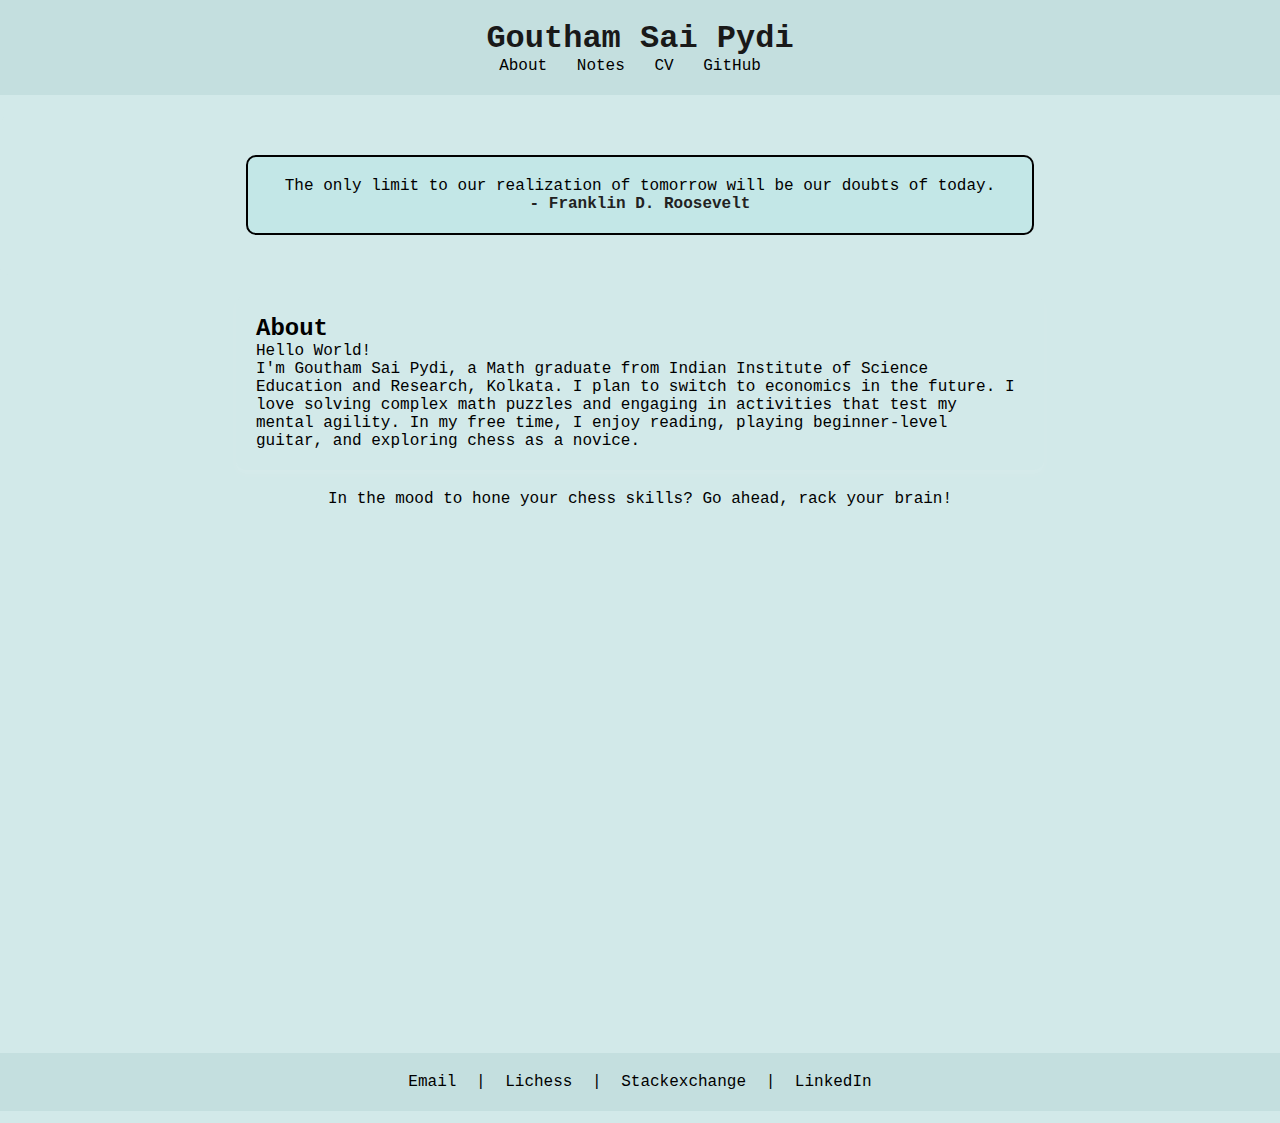
==== index.html @ f70083a9 "Update index.html" ====
<!DOCTYPE html>
<html lang="en">
<head> 
    <meta charset="UTF-8">
    <meta name="viewport" content="width=device-width, initial-scale=1.0">
    <title>Goutham</title>
    <link rel="stylesheet" href="styles.css">
    <link rel="icon" href="favicon_2.ico" type="image/x-icon"
    
    </head> 
<body>  
    <header id="header">
        <h1>Goutham Sai Pydi</h1>
        <nav> 
            <ul>
                <li><a href="#about">About</a></li>
                <li><a href="notes.html">Notes</a></li>
                <li><a href="https://gouthamsaipydi.github.io/CV.pdf" target="_blank">CV</a></li>
                <li><a href="https://github.com/gouthamsaipydi" target="_blank">GitHub</a></li>
            </ul> 
        </nav>
    </header>

     
    </header> 
    
    <section id="quote" class="quote-section">
        <div id="quote-box" class="quote-box">
            <!-- Default quote -->
            "The only way to do great work is to love what you do." - Steve Jobs
        </div>
    </section>
    
    <section id="about" class="card">
        <h2>About</h2>
        <p>Hello World!
        </p><p>I'm Goutham Sai Pydi, a Math graduate from Indian Institute of Science Education and Research, Kolkata. I plan to switch to economics in the future. I love solving complex math puzzles and engaging in activities that test my mental agility. In my free time, I enjoy reading, playing beginner-level guitar, and exploring chess as a novice.</p>
        </section>
 
    <body>
        <p>
            In the mood to hone your chess skills? Go ahead, rack your brain! 
        </p>
        <div class="iframe-container">
            
            <!-- Add the iframe to embed the Chess Tactics website -->
            <iframe src="https://livetactics.chessbase.com" width="500" height="540" frameborder="0"></iframe>
        </div>
    </body>

    <footer class="footer">
        <p>
            <a href="mailto:saigouthampydi@gmail.com">Email</a> |
            <a href="https://lichess.org/@/lavangam" target="_blank">Lichess</a> |
            <a href="https://economics.stackexchange.com/users/44708/sgp" target="_blank">Stackexchange</a> |
            <a href="https://www.linkedin.com/in/sai-goutham-pydi-105a89202/" target="_blank">LinkedIn</a>
          </p>
    </footer>

    <script src="script.js"></script>
</body>
</html>
---- styles.css ----
* {
    padding: 0px;
    margin: 0px;
    font-family: "Fira Sans", "Fira Mono", monospace;
}

body {
    font-family: Arial, sans-serif;
    background-color: #D2E9E9;
    color: #000000; /* Text color */
    text-align: center;
}

#about {
  flex: 1;
}

#about h2, 
#about p {
  text-align: left;
}


        /* Style for the name */
        .name {
          font-size: 24px;
          font-weight: bold;
          margin-left: 20px;
        }
        
        /* Style for the navigation */
        .navigation {
          margin-right: 20px;
        }
        
        .navigation a {
          color: #fff;
          text-decoration: none;
          margin-left: 20px;
        }
        
        /* Style for the main content */
        .content {
          margin-top: 60px; /* Adjust according to the banner height */
          /* Add additional styles as needed */
        }

        header {
            background-color: #C4DFDF;
            color: #191919;
            padding: 20px 0;
            text-align: center;
        }

        header a:hover {
            color: #266fb4; /* Change to your preferred hover color */
          }
    
nav ul {
    list-style-type: none;
    margin: 0;
    padding: 0;
}

nav ul li {
    display: inline;
    margin-right: 20px;
}

nav ul li a {
    text-decoration: none;
    color: #000000;
    font-size: 16px;
}

#global-container {
    width: 100%; /* Full width of the viewport */
    text-align: center; /* Center-align child elements */
}


.container {
  display: flex;
  align-items: flex-start;
}

section {
  padding: 20px;
  margin: 20px 0;
  background-color: #D2E9E9; 
  border-radius: 10px; /* Rounded corners */
  display: block; /* Ensure sections are block-level elements */
}


#quote-box {
    max-width: 60%;
    width: auto;
    margin: 20px auto; /* Center the quote box horizontally */
    padding: 20px; /* Add padding to the quote box */
    background-color: #c3e7e7; /*  */
    cursor: pointer;
    border-radius: 10px; /* Rounded corners */
    border: 2px solid #000000; /* Dark border */
    text-align: center; /* Center-align text inside the quote box */
}

#quote-box:hover {
    background-color: #cef7f7; /* Slightly lighter grey background on hover */
}

#quote-text {
    overflow: hidden;
    white-space: nowrap;
}

.quote-author {
  color: #222222; /* Grey text color for the author */
  font-weight: bold; /* Bold font for the author */
}

.card {
  max-width: 60%;
  width: auto;
  margin: 20px auto; /* Center the card horizontally */
  padding: 20px; /* Add padding to the card */
  background-color: #D2E9E9; /* Background color */
  border-radius: 10px; /* Rounded corners */
  box-shadow: 0 4px 8px rgba(255, 255, 255, 0.1); /* Add a subtle shadow for the card effect */
  text-align: left; /* Left-align text inside the card */
}

/* Media Query for smaller screens */
@media (max-width: 600px) {
    #quote-box {
        padding: 15px;
        font-size: 0.9em;
    }

    #quote-text {
        font-size: 1.2em;
    }

    .quote-author {
        font-size: 0.9em;
    }
}



.footer {
    background-color: #C4DFDF;
    color: #000000;
    text-align: center;
    padding: 20px 0;
}

.footer .icons {
    margin: 10px 0;
}

  .footer a {
    color: #000000;
    text-decoration: none;
    margin: 0 10px;
  }

  .footer a:hover {
    color: #266fb4; /* Change to your preferred hover color */
  }
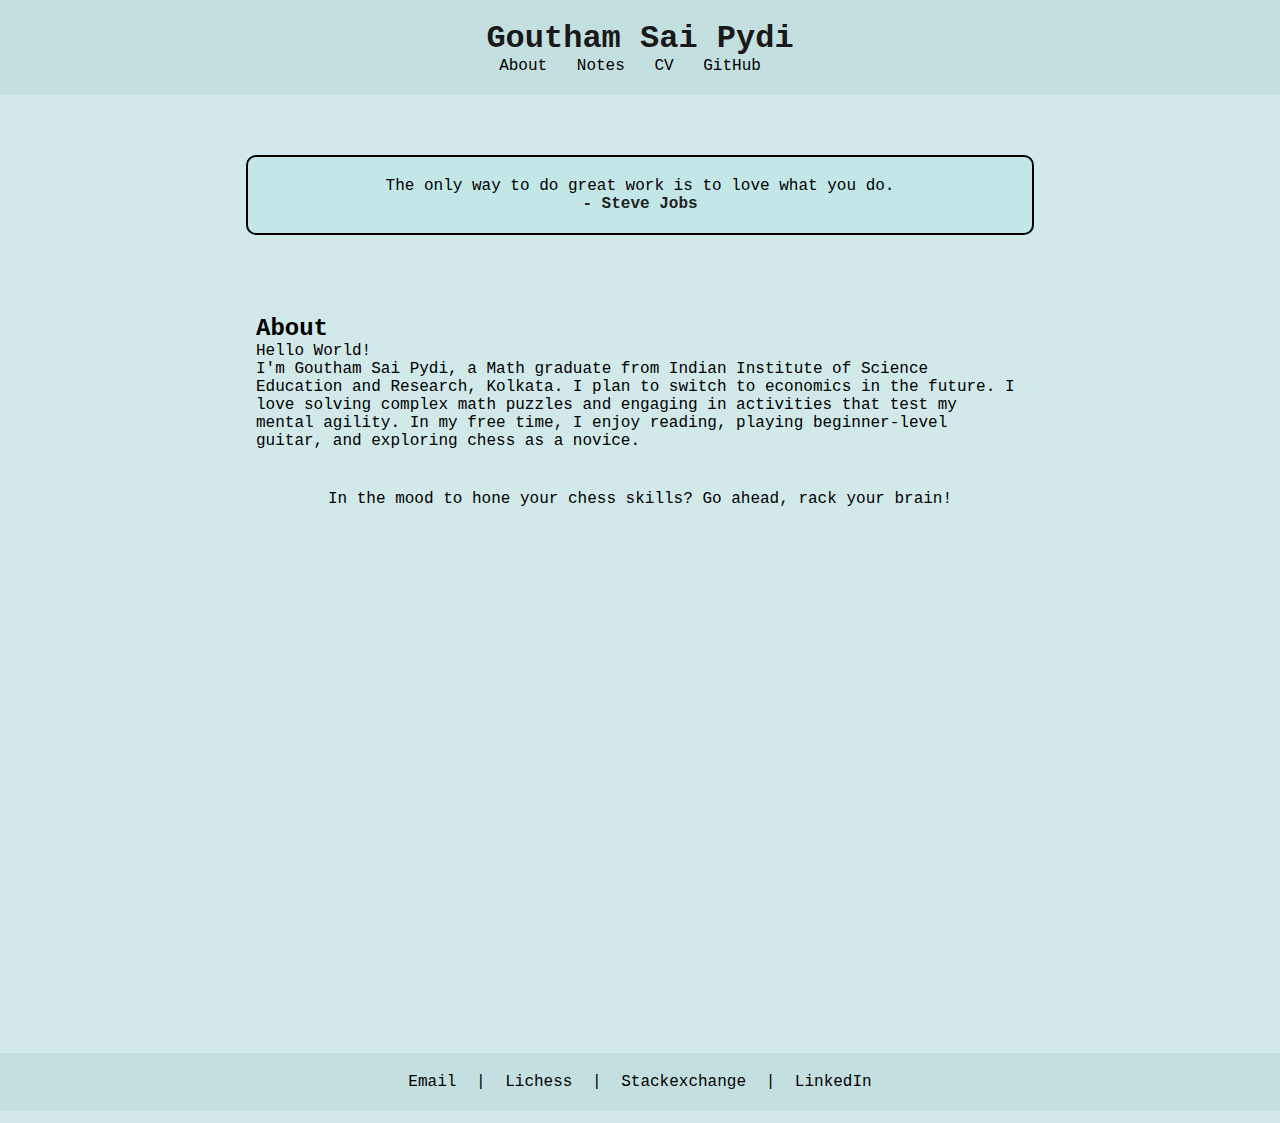
==== commit 3918674a: "Update index.html" ====
--- a/index.html
+++ b/index.html
@@ -14,7 +14,7 @@
         <nav> 
             <ul>
                 <li><a href="#about">About</a></li>
-                <li><a href="notes.html">Notes</a></li>
+                <li><a href="https://github.com/gouthamsaipydi/notes/blob/main/index.html">Notes</a></li>
                 <li><a href="https://gouthamsaipydi.github.io/CV.pdf" target="_blank">CV</a></li>
                 <li><a href="https://github.com/gouthamsaipydi" target="_blank">GitHub</a></li>
             </ul> 
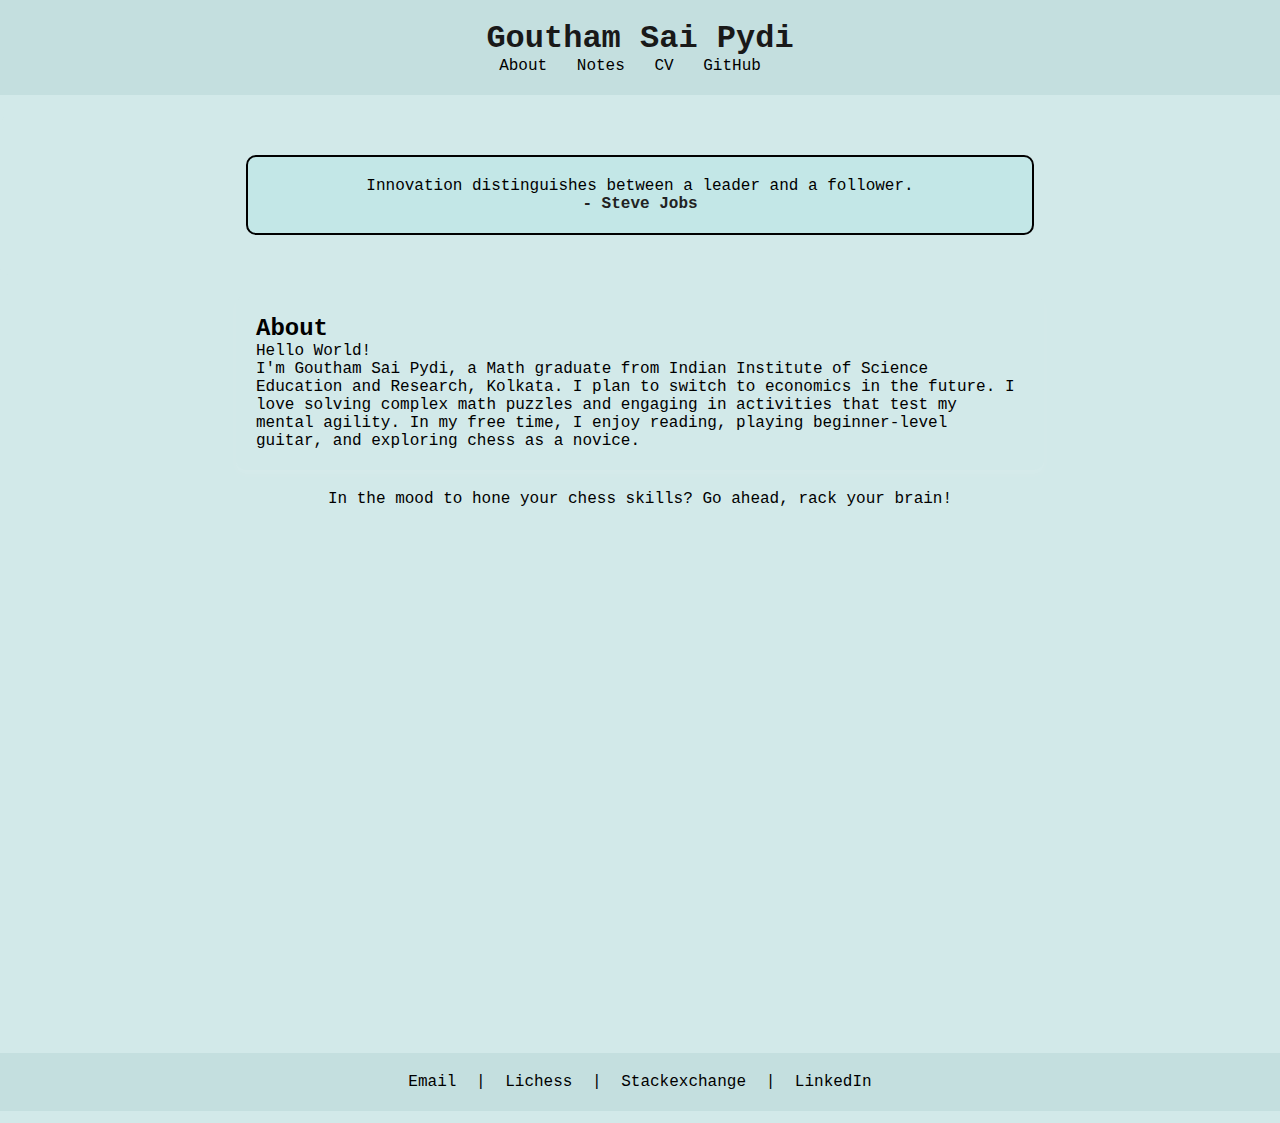
==== commit 99185bd0: "Update index.html" ====
--- a/index.html
+++ b/index.html
@@ -14,7 +14,7 @@
         <nav> 
             <ul>
                 <li><a href="#about">About</a></li>
-                <li><a href="https://github.com/gouthamsaipydi/notes/blob/main/index.html">Notes</a></li>
+                <li><a href="https://notes/index.html">Notes</a></li>
                 <li><a href="https://gouthamsaipydi.github.io/CV.pdf" target="_blank">CV</a></li>
                 <li><a href="https://github.com/gouthamsaipydi" target="_blank">GitHub</a></li>
             </ul> 
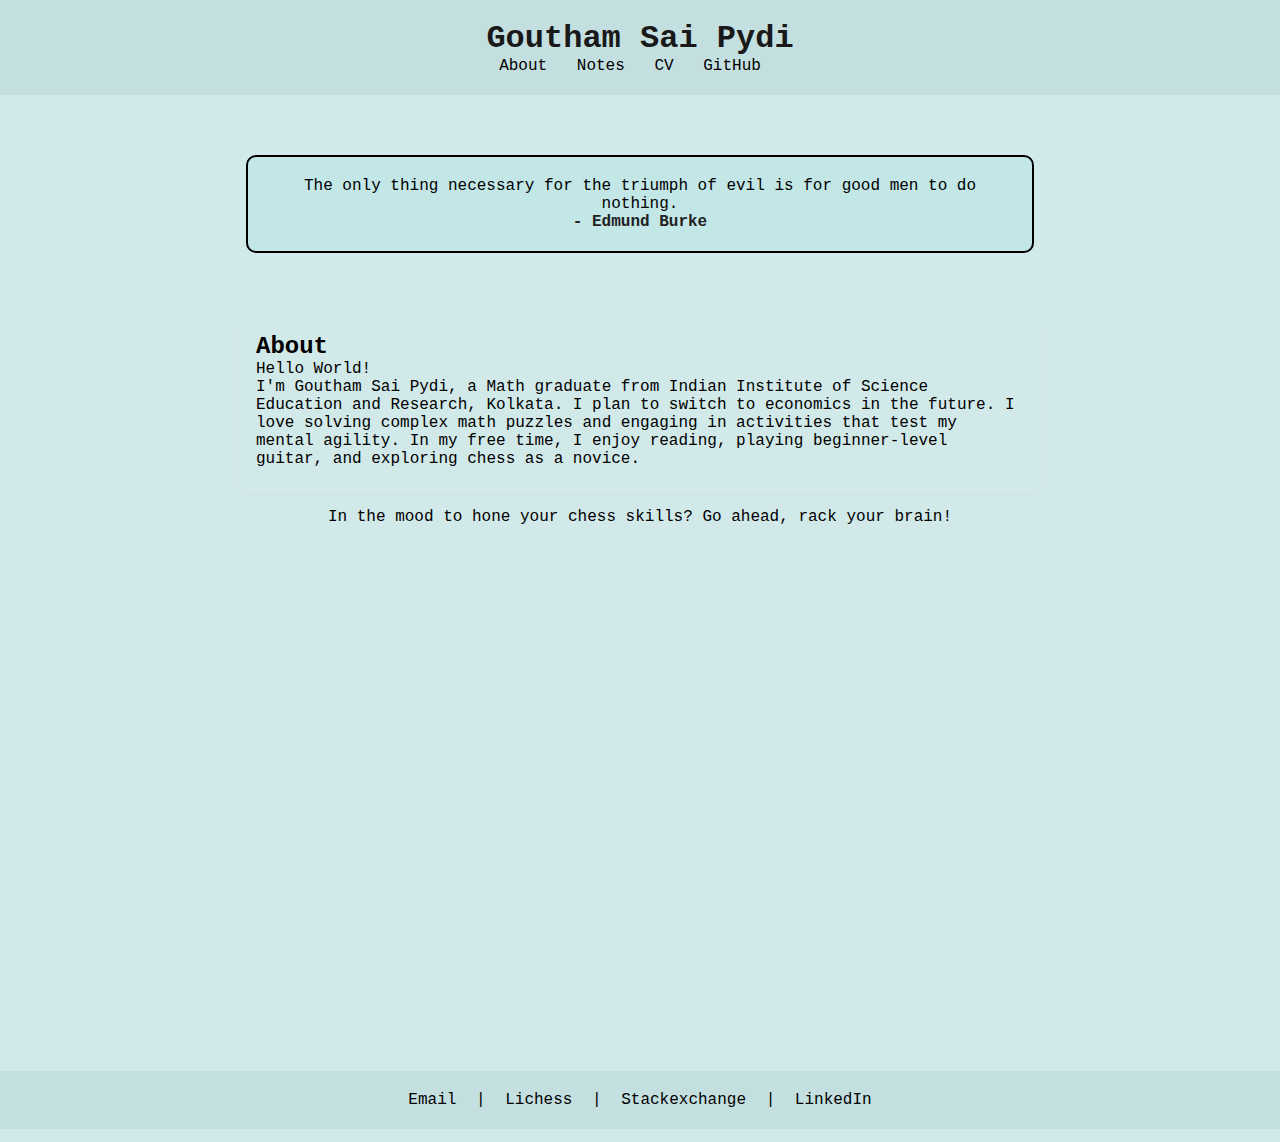
==== commit b654b0fd: "Update index.html" ====
--- a/index.html
+++ b/index.html
@@ -14,7 +14,7 @@
         <nav> 
             <ul>
                 <li><a href="#about">About</a></li>
-                <li><a href="https://notes/index.html">Notes</a></li>
+                <li><a href="https://github.com/gouthamsaipydi/notes/index.html">Notes</a></li>
                 <li><a href="https://gouthamsaipydi.github.io/CV.pdf" target="_blank">CV</a></li>
                 <li><a href="https://github.com/gouthamsaipydi" target="_blank">GitHub</a></li>
             </ul> 
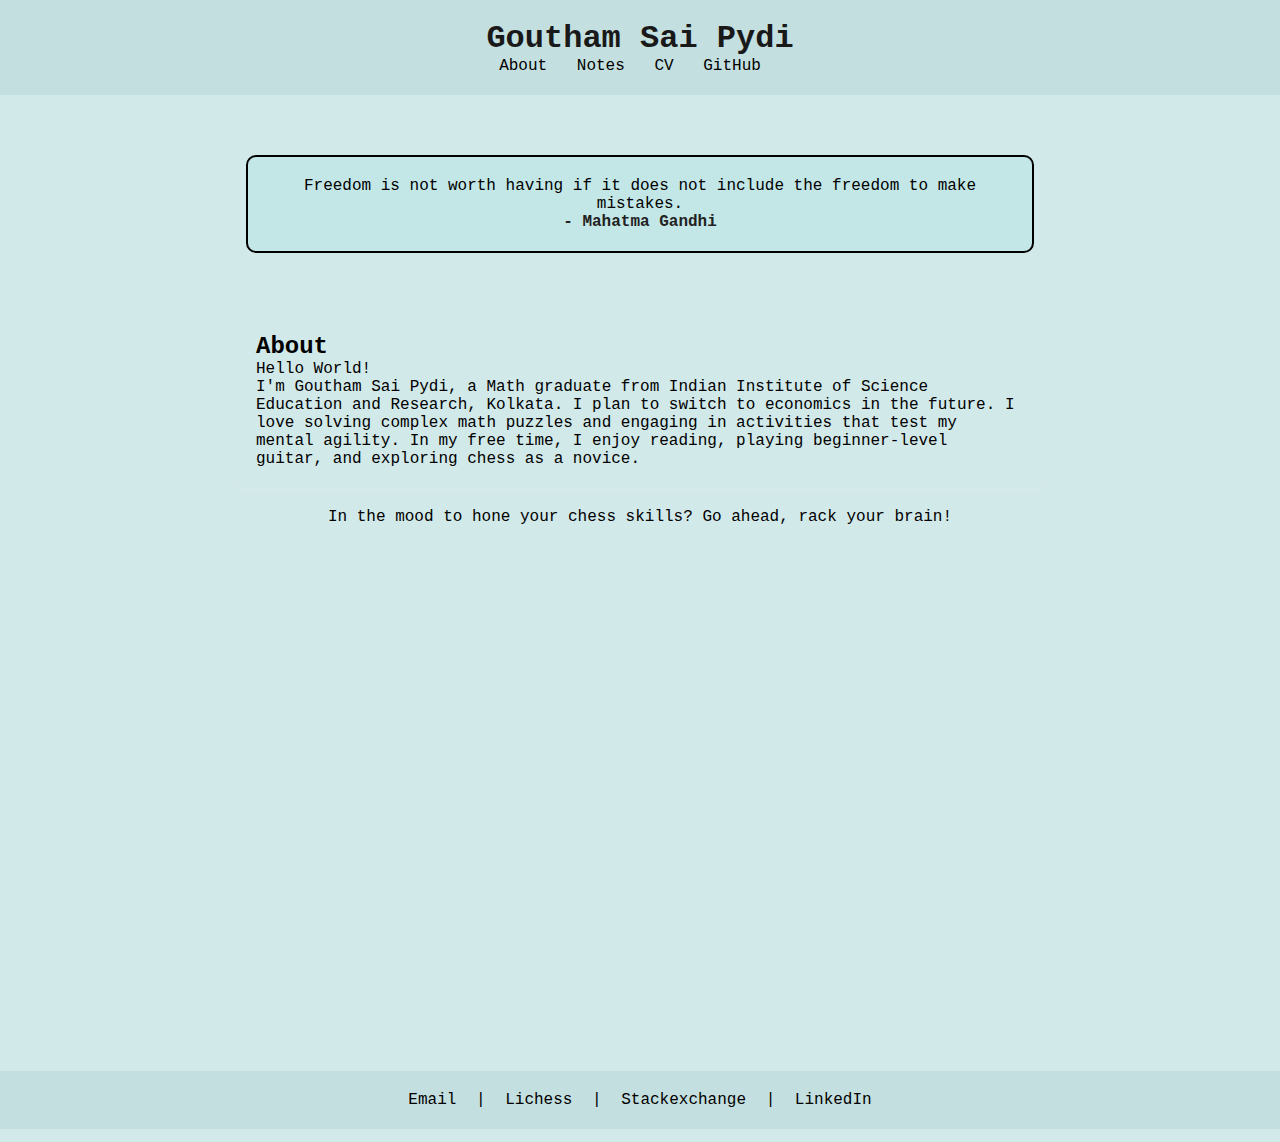
==== commit 2b58ebf6: "Update index.html" ====
--- a/index.html
+++ b/index.html
@@ -14,12 +14,15 @@
         <nav> 
             <ul>
                 <li><a href="#about">About</a></li>
-                <li><a href="https://github.com/gouthamsaipydi/notes/index.html">Notes</a></li>
+                <li><a href="https://raw.githubusercontent.com/g/notes/main/index.html">Notes</a></li>
                 <li><a href="https://gouthamsaipydi.github.io/CV.pdf" target="_blank">CV</a></li>
                 <li><a href="https://github.com/gouthamsaipydi" target="_blank">GitHub</a></li>
             </ul> 
         </nav>
     </header>
+
+
+
 
      
     </header> 
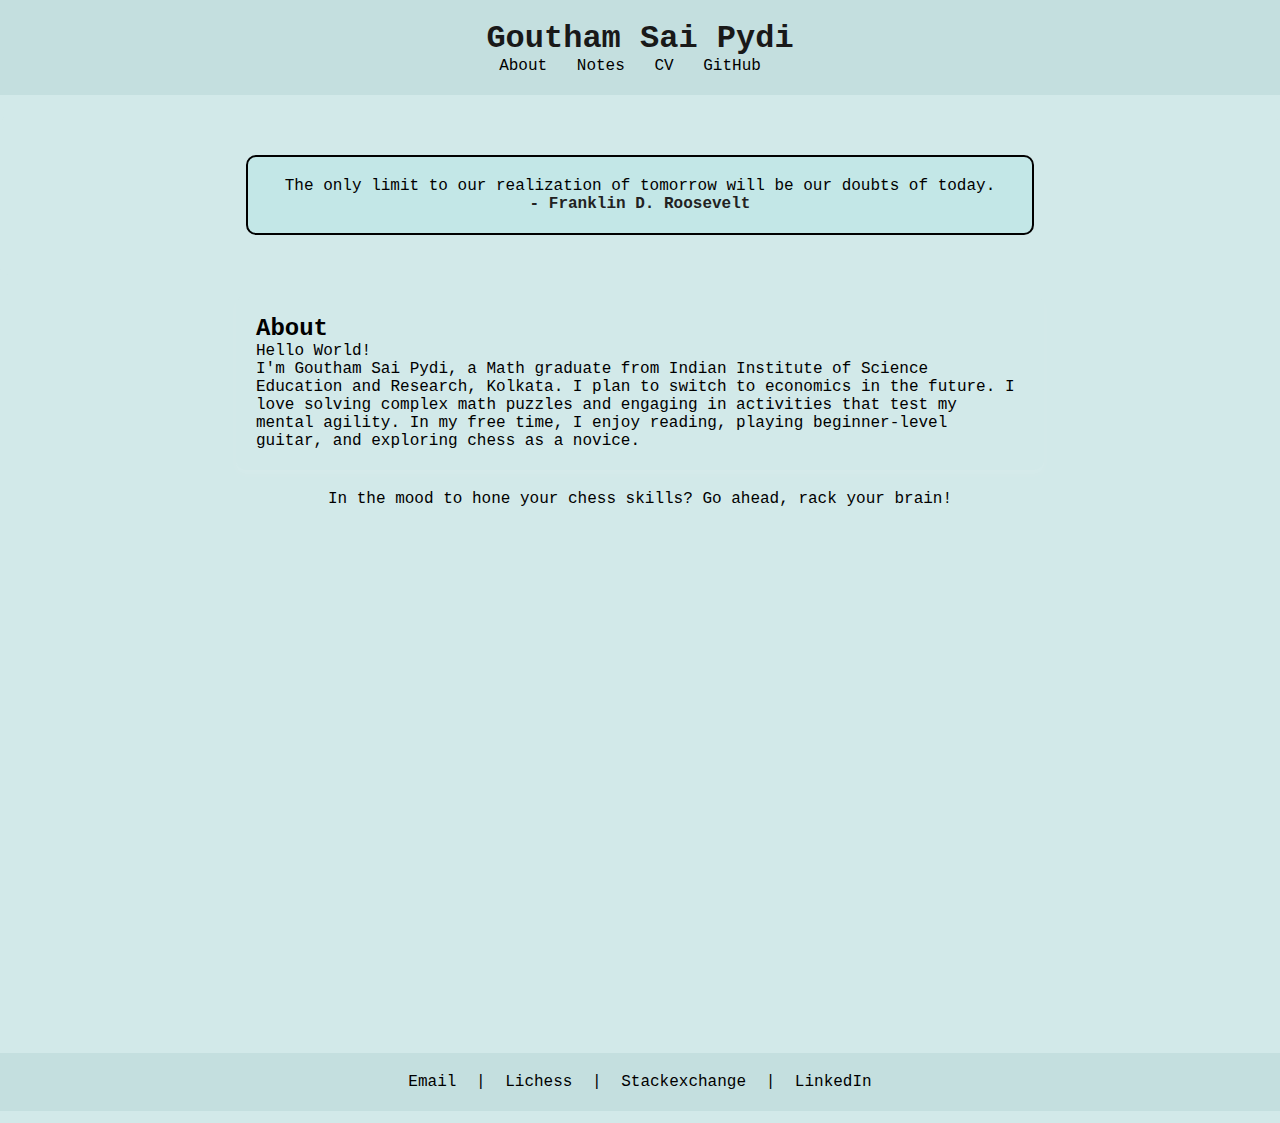
==== commit e3d05a5c: "Update index.html" ====
--- a/index.html
+++ b/index.html
@@ -14,7 +14,7 @@
         <nav> 
             <ul>
                 <li><a href="#about">About</a></li>
-                <li><a href="https://raw.githubusercontent.com/g/notes/main/index.html">Notes</a></li>
+                <li><a href="https://raw.githubusercontent.com/gouthamsaipydi/notes/main/index.html">Notes</a></li>
                 <li><a href="https://gouthamsaipydi.github.io/CV.pdf" target="_blank">CV</a></li>
                 <li><a href="https://github.com/gouthamsaipydi" target="_blank">GitHub</a></li>
             </ul> 
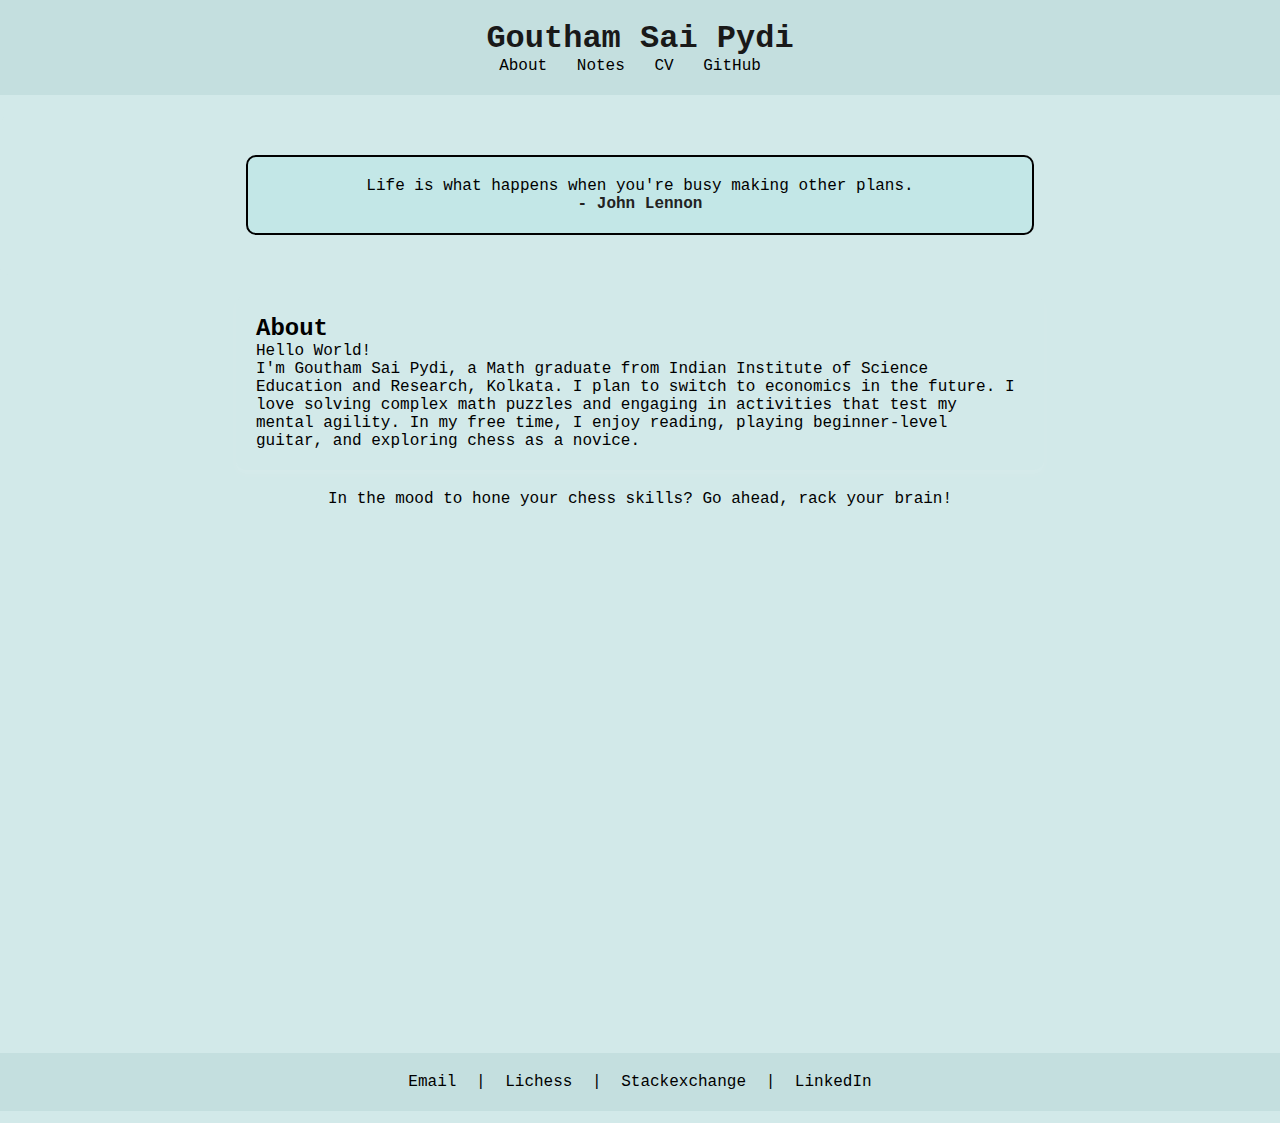
==== commit 4cf1aa1c: "Update index.html" ====
--- a/index.html
+++ b/index.html
@@ -14,7 +14,7 @@
         <nav> 
             <ul>
                 <li><a href="#about">About</a></li>
-                <li><a href="https://raw.githubusercontent.com/gouthamsaipydi/notes/main/index.html">Notes</a></li>
+                <li><a href="https://gouthamsaipydi.github.io/notes/index.html">Notes</a></li>
                 <li><a href="https://gouthamsaipydi.github.io/CV.pdf" target="_blank">CV</a></li>
                 <li><a href="https://github.com/gouthamsaipydi" target="_blank">GitHub</a></li>
             </ul> 
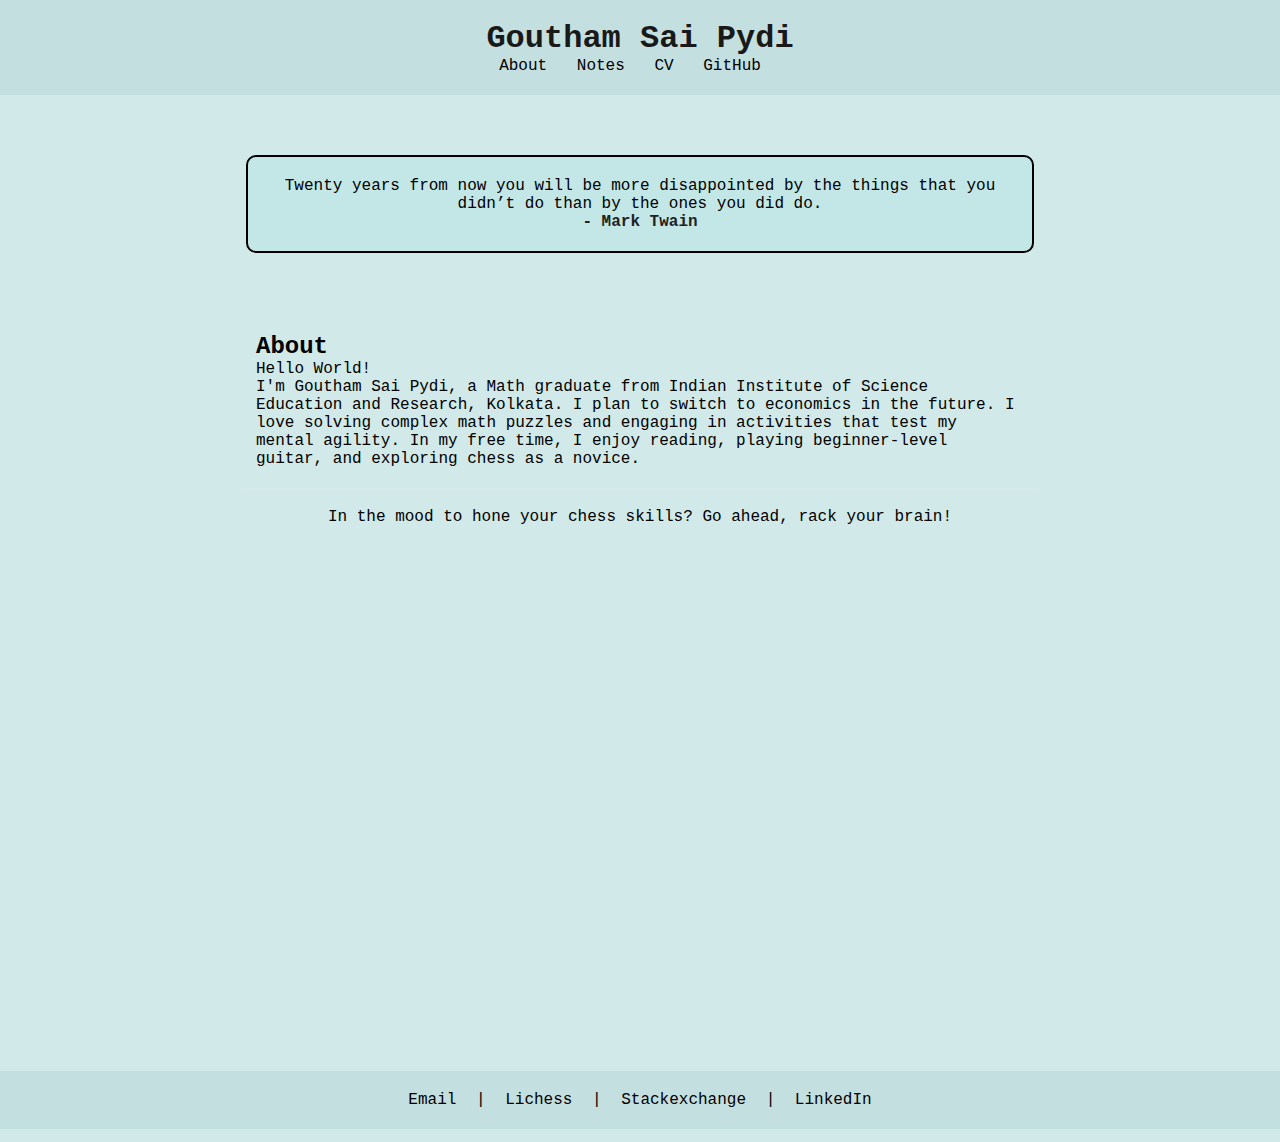
==== commit a9e7dc48: "Update index.html" ====
--- a/index.html
+++ b/index.html
@@ -20,9 +20,6 @@
             </ul> 
         </nav>
     </header>
-
-
-
 
      
     </header> 
